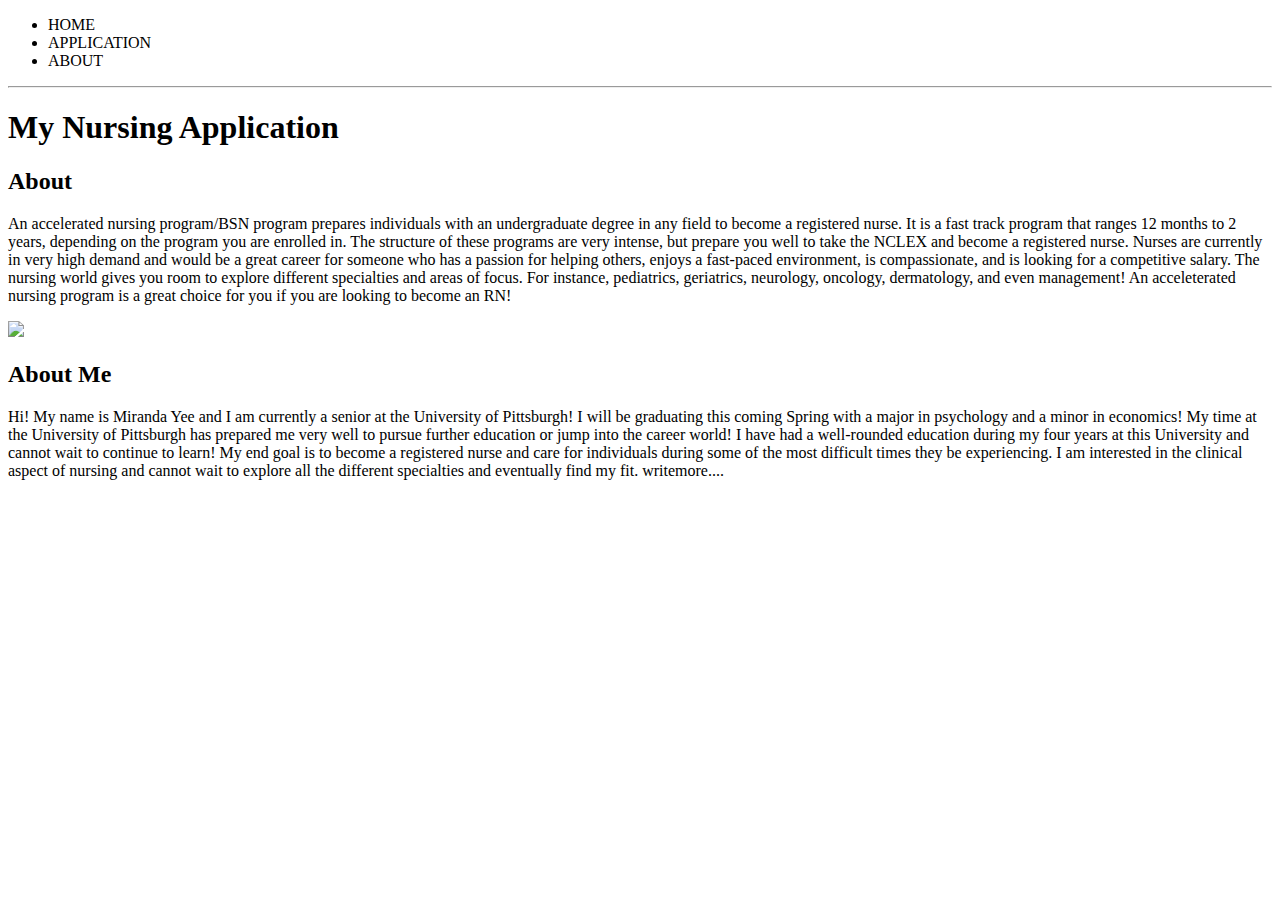
==== index.html @ 53897d62 "Add files via upload" ====
<!DOCTYPE html>
<html>
  <head>
  </head>
    <body>
      <header>
        <nav>
          <ul>
            <li>HOME</li>
            <li>APPLICATION</li>
            <li>ABOUT</li>
          </ul>
        </nav>
        <hr>
        <h1> My Nursing Application</h1>
      </header>
      <section>
        <h2> About</h2>
        <p> An accelerated nursing program/BSN program prepares individuals with an undergraduate degree in any field to become a registered nurse. It is a fast track program that ranges 12 months to 2 years, depending on the program you are enrolled in. The structure of these programs are very intense, but prepare you well to take the NCLEX and become a registered nurse. Nurses are currently in very high demand and would be a great career for someone who has a passion for helping others, enjoys a fast-paced environment, is compassionate, and is looking for a competitive salary. The nursing world gives you room to explore different specialties and areas of focus. For instance, pediatrics, geriatrics, neurology, oncology, dermatology, and even management! An acceleterated nursing program is a great choice for you if you are looking to become an RN! </p>
        <img src = "images/students.jpeg">
        <h2> About Me</h2>
        <p> Hi! My name is Miranda Yee and I am currently a senior at the University of Pittsburgh! I will be graduating this coming Spring with a major in psychology and a minor in economics! My time at the University of Pittsburgh has prepared me very well to pursue further education or jump into the career world! I have had a well-rounded education during my four years at this University and cannot wait to continue to learn! My end goal is to become a registered nurse and care for individuals during some of the most difficult times they be experiencing. I am interested in the clinical aspect of nursing and cannot wait to explore all the different specialties and eventually find my fit. writemore....</p>
      </section>
    </body>
</html>
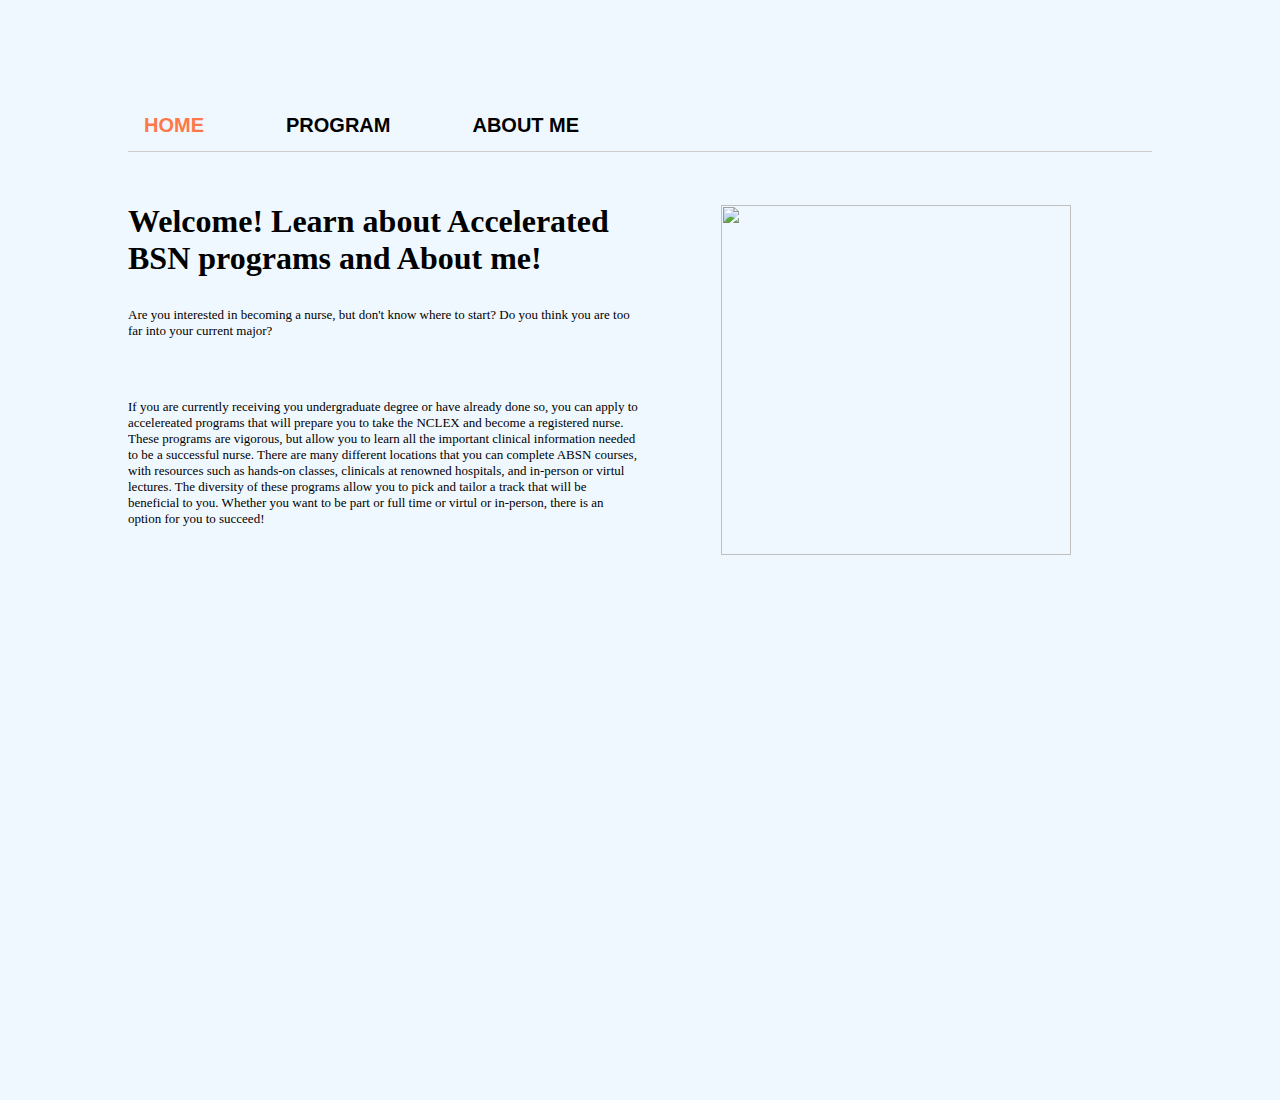
==== commit 7adb2c5f: "Add files via upload" ====
--- a/index.html
+++ b/index.html
@@ -1,25 +1,107 @@
-<!DOCTYPE html>
 <html>
-  <head>
-  </head>
-    <body>
-      <header>
-        <nav>
-          <ul>
-            <li>HOME</li>
-            <li>APPLICATION</li>
-            <li>ABOUT</li>
-          </ul>
-        </nav>
-        <hr>
-        <h1> My Nursing Application</h1>
-      </header>
-      <section>
-        <h2> About</h2>
-        <p> An accelerated nursing program/BSN program prepares individuals with an undergraduate degree in any field to become a registered nurse. It is a fast track program that ranges 12 months to 2 years, depending on the program you are enrolled in. The structure of these programs are very intense, but prepare you well to take the NCLEX and become a registered nurse. Nurses are currently in very high demand and would be a great career for someone who has a passion for helping others, enjoys a fast-paced environment, is compassionate, and is looking for a competitive salary. The nursing world gives you room to explore different specialties and areas of focus. For instance, pediatrics, geriatrics, neurology, oncology, dermatology, and even management! An acceleterated nursing program is a great choice for you if you are looking to become an RN! </p>
-        <img src = "images/students.jpeg">
-        <h2> About Me</h2>
-        <p> Hi! My name is Miranda Yee and I am currently a senior at the University of Pittsburgh! I will be graduating this coming Spring with a major in psychology and a minor in economics! My time at the University of Pittsburgh has prepared me very well to pursue further education or jump into the career world! I have had a well-rounded education during my four years at this University and cannot wait to continue to learn! My end goal is to become a registered nurse and care for individuals during some of the most difficult times they be experiencing. I am interested in the clinical aspect of nursing and cannot wait to explore all the different specialties and eventually find my fit. writemore....</p>
-      </section>
-    </body>
-</html>
+<head>
+    <title> TAB </title>
+    <link rel = "stylesheet" href ="style.css">
+</head>
+<body>
+  <div class ="hero">
+    <div class ="btn-box">
+      <button id = "btn1" onclick="openHOME()">HOME</button>
+      <button id = "btn2" onclick="openPROGRAM()">PROGRAM</button>
+      <button id = "btn3" onclick="openABOUTME()">ABOUT ME</button>
+      <body bgcolor="#f0f8ff">
+    </div>
+    <div id = "content1" class = "content">
+      <div class = "content-left">
+        <h1>Welcome! Learn about Accelerated BSN programs and About me!</h1>
+        <p>Are you interested in becoming a nurse, but don't know where to start? Do you think you are too far into your current major?</p>
+        <p> If you are currently receiving you undergraduate degree or have already done so, you can apply to accelereated programs that will prepare you to take the NCLEX and become a registered nurse.
+          These programs are vigorous, but allow you to learn all the important clinical information needed to be a successful nurse. There are many different locations that you can complete ABSN courses, with resources such as hands-on classes, clinicals at renowned hospitals, and in-person or virtul lectures. The diversity of these programs allow you to pick and tailor a track that will be beneficial to you. Whether you want to be part or full time or virtul or in-person, there is an option for you to succeed! </p>
+      </div>
+      <div class = "content-right">
+        <img src="images/absn.png">
+      </div>
+  </div>
+  <div id ="content2" class = "content">
+    <div class = "content-left">
+      <h1>Program: ABSN</h1>
+      <p> An accelerated bachelors of science in nursing program gives a chance to individuals who want to pursure nursing as a career. Through a fast-tracked program, you can become a nurse in as little as 11 months. Programs typically range from 11 to 24 months! It is very flexible since you can choose programs that would be more tailored to your time line!
+      An undergraduate degree is needed in any area of studies and prerequisities must be completed prior to start. This is a great option for individuals because it allows them to join a job market with great salaries and with a high demand for nurses. Accelerated BSN programs have shown great results in educating great nurses and preparing very well to care for patients. In these types of programs, students are prepared in classroom settings like the typical lecture style classes, hands-on labs, and immersive clinicals in hospitals. The different clinicals will help facilitate your learning, while also exposing you to different settings and patient populations. This will allow you to learn bed side manners and how to communicate and support patients and their loved ones during the most vulnerable times of there lives. Additionally, these clinical rotations can help decipher the different types of nursing that you may want to further specialize in. There is a lot of diversity and opportunities in the nursing world today and the accelerated BSN programs help you to become of this world. From bedside nursing to private facilities to travel nursing you can have a lot of freedom and areas to grow and explore.</p>
+      <h2> Typical prerequisities include: </h2>
+            <ul  style = "list-style: none;">
+              <li> Human Anatomy and Physiology I and II + labs</li>
+              <li> Human Nutrition </li>
+              <li> Microbiology + lab </li>
+              <li> Statistics </li>
+              <li> Chemistry + lab </li>
+              <li> Biology + lab </li>
+              <li> prerequisities at different schools vary but these are the standard in the majority of the programs </li>
+              <li> other prerequisities may inlude Pathophysiology, Genetics, Organic Chemistry/Bio-chemistry, Developmental Psychology </li>
+            </ul>
+    </div>
+    <div class = "content-right">
+      <img src="images/class.jpg">
+    </div>
+</div>
+<div id = "content3" class = "content">
+  <div class = "content-left">
+    <h1>About Me</h1>
+    <p>Hi, my name is Miranda Yee. I currently am a senior at the University of Pittsburgh. I will be graduating with a Psychology degree and economics minor in Spring 2023! I have always had an interest in nursing, but was never certain that I wanted to pursue it as a career until the end of my sophomore year. I felt that there was no way to catch up to the nursing students my age and that I would have to repeat college. Until I learned about accelerated BSN programs. I learned more and more about these programs and the thorough education along with the fast-tracked ciricullum ensured me that this would be a great option for me!</p>
+    <h2> Personal Statement </h2>
+    <p> Growing up I was always a bit more educated on the medical field than most kids. My parents were both in the health care systems and always told us their crazy stories of work experiences or their medical school horrors. I always found myself more interested than my sibilings in my parents' experiences in the hospitals. Beginning in sixth grade, my grandfather began having medical issues, strokes, complications from the strokes, diabetes, and heart issues. I was always concerned with his health and found myself always wanting to help him as much as I could from that age forward. It was never a chore or a burden to me and taking care of people always came naturally to me. My grandfather only spoke spanish so I was involved in a lot of his medical issues whether it was bringing him to his appointments or reading his pill or medical letters to him. Emergency hospital visits were always very frightening for me, however, I had a lot of respect for the nurses and could never express my gratitude to them for taking such good care of my grandfather. Every visit was a bit scary, but was always made a bit less scary knowing that he was in the hands of the nurses. Being exposed to that environment always made me want to do something related to helping people, but I was never sure that nursing was for me. As I went through college and heard about all the new things my nursing friends were learning and getting to do, I found that I was drawn to nursing. I quickly did more research on what the profession entailed and began a job as a patient care technician. As someone with no clinical experience, this was an intimidaitng job for me, but I pushed myself out of my comfort zone and embraced the fact that I would learn every shift what it takes to be a great nurse. Working on an oncology unit it has taught me a lot physically how to take care of a patient and emotionally how to deal with difficult situations. With oncology patients, you need to be prepared to deal with situations were there isn't always going to be a good outcome or an easy fix. Not only do you need to physically be able to take care of your patients, but you need to support them through a tough time. This job has taught me many things that I would never be able to learn from textbooks. I was surprised to find that the environment was so welcoming and it has made me even more excited to pursue a career in nursing. </p>
+
+
+  </div>
+  <div class = "content-right">
+    <iframe width = "600" height = "400" src="https://docs.google.com/document/d/e/2PACX-1vQsZfsvwkZld2QSMaqQrbgICjfcRcF61igi1SEA-fTIFQTE_BAKwPnZBmpZfI7d_bePsCrNsrIjww2_/pub?embedded=true"></iframe>
+
+  </div>
+</div>
+
+<script>
+  var content1 = document.getElementById("content1");
+  var content2 = document.getElementById("content2");
+  var content3 = document.getElementById("content3");
+  var btn1 = document.getElementById("btn1");
+  var btn2 = document.getElementById("btn2");
+  var btn3 = document.getElementById("btn3");
+
+  function openHOME(){
+    content1.style.transform = "translateX(0)";
+    content2.style.transform = "translateX(100%)";
+    content3.style.transform = "translateX(100%)";
+    btn1.style.color = "#00008b";
+    btn2.style.color = "#000";
+    btn3.style.color = "#000";
+    content1.style.transitionDelay = "0.3s";
+    content2.style.transitionDelay = "0s";
+    content3.style.transitionDelay = "0s";
+  }
+  function openPROGRAM(){
+    content1.style.transform = "translateX(100%)";
+    content2.style.transform = "translateX(0)";
+    content3.style.transform = "translateX(100%)";
+    btn2.style.color = "#00008b";
+    btn1.style.color = "#000";
+    btn3.style.color = "#000";
+    content1.style.transitionDelay = "0s";
+    content2.style.transitionDelay = "0.3s";
+    content3.style.transitionDelay = "0s";
+  }
+  function openABOUTME(){
+    content1.style.transform = "translateX(100%)";
+    content2.style.transform = "translateX(100%)";
+    content3.style.transform = "translateX(0)";
+    btn3.style.color = "#00008b";
+    btn2.style.color = "#000";
+    btn1.style.color = "#000";
+    content1.style.transitionDelay = "0s";
+    content2.style.transitionDelay = "0s";
+    content3.style.transitionDelay = "0.3s";
+  }
+
+</script>
+
+
+  </body>
+  </html>
--- a/style.css
+++ b/style.css
@@ -0,0 +1,64 @@
+*{
+  padding:0;
+  margin: 0;
+}
+.hero{
+  width:80%;
+  height: 100%;
+  position: relative;
+  margin: 100px auto;
+  overflow: hidden;
+}
+.btn-box{
+  display:flex;
+  border-bottom: 1px solid #ccc;
+}
+.btn-box button{
+  background: transparent;
+  border: none;
+  outline: none;
+  cursor: pointer;
+  padding: 14px 16px;
+  margin-right: 50px;
+  font-size: 20px;
+  font-weight: bold;
+}
+.content-right img{
+  width: 350px;
+}
+.content{
+  display: flex;
+  justify-content: center;
+  align-items: center;
+  margin: 5% auto;
+  position: absolute;
+  transform: translateX(100%);
+  transition: 0.3s;
+}
+.content-left{
+  flex-basis: 50%;
+}
+.content-left p{
+  font-size: 13px;
+  padding: 30px 0;
+}
+.content-left a{
+  width: 150px;
+  display: block;
+  padding:8px 5px;
+  border-radius: 2000px;
+  text-decoration: none;
+  background-color: #ff7846;
+  color: #fff;
+  text-align: center;
+}
+.content-right{
+  flex-basis: 50%;
+  text-align: center;
+}
+#content1{
+  transform: translateX(0px);
+}
+#btn1{
+  color: #ff7848;
+}
